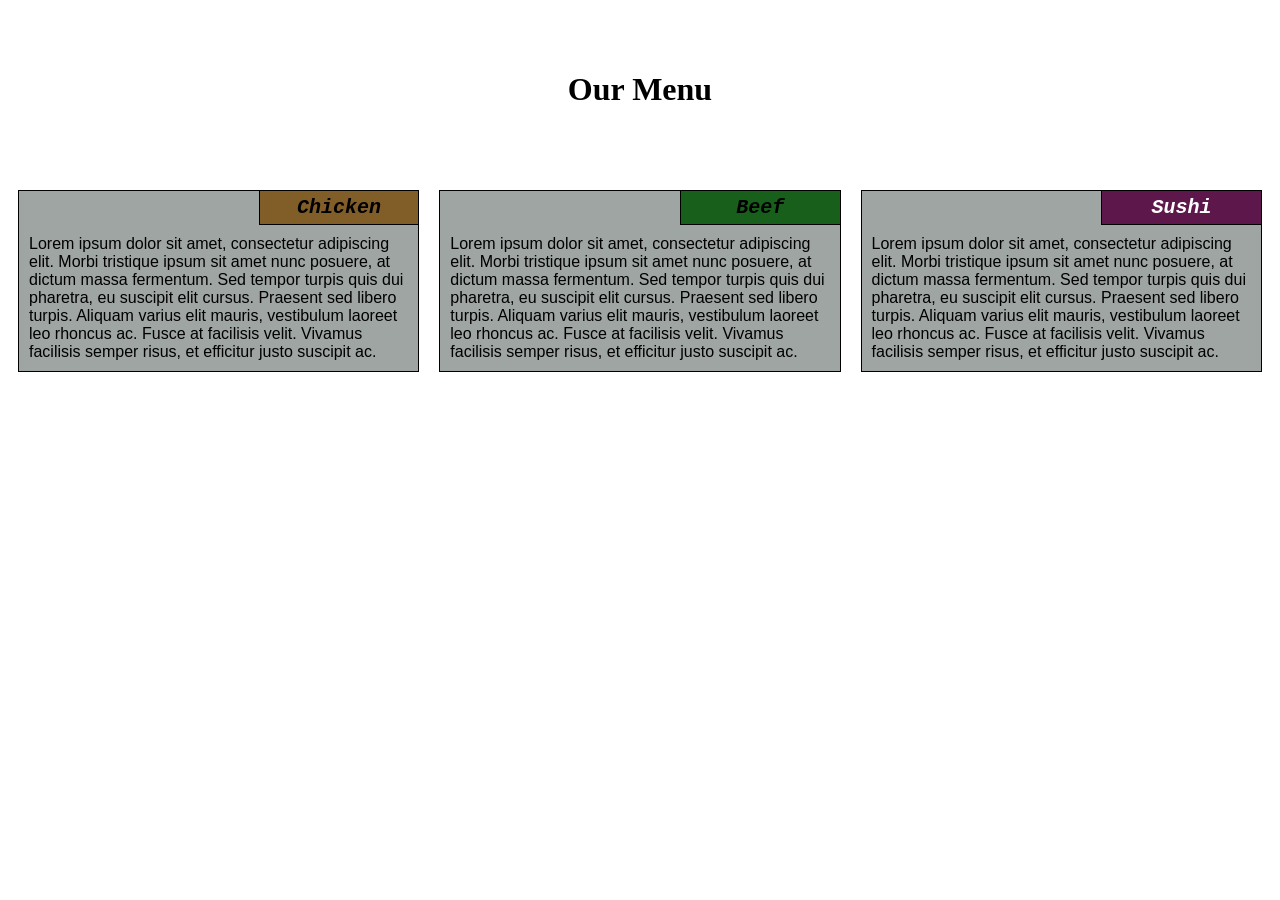
==== index.html @ daee7be1 "first commit" ====
<!DOCTYPE html>
<html>

<head>
    <meta charset="utf-8">

    <meta name="viewport" content="width=device-width, initial-scale=1">

    <link rel="stylesheet" type="text/css" href="css.css">
    <title>Module-2 Assignment</title>
</head>

<body>
    <div class="heading">
        <h1>Our Menu</h1>
    </div>
    <div class="data">
        <div class="container col-lg-4 col-md-6 col-sm-12">
            <section>
                <div id="chicken">
                    Chicken
                </div>
                <p>
                    Lorem ipsum dolor sit amet, consectetur adipiscing elit. Morbi tristique ipsum sit amet nunc posuere, at dictum massa fermentum. Sed tempor turpis quis dui pharetra, eu suscipit elit cursus. Praesent sed libero turpis. Aliquam varius elit mauris, vestibulum
                    laoreet leo rhoncus ac. Fusce at facilisis velit. Vivamus facilisis semper risus, et efficitur justo suscipit ac.
                </p>
            </section>
        </div>
        <div class="container col-lg-4 col-md-6 col-sm-12">
            <section>
                <div id="beef">
                    Beef
                </div>
                <p>
                    Lorem ipsum dolor sit amet, consectetur adipiscing elit. Morbi tristique ipsum sit amet nunc posuere, at dictum massa fermentum. Sed tempor turpis quis dui pharetra, eu suscipit elit cursus. Praesent sed libero turpis. Aliquam varius elit mauris, vestibulum
                    laoreet leo rhoncus ac. Fusce at facilisis velit. Vivamus facilisis semper risus, et efficitur justo suscipit ac.
                </p>
            </section>
        </div>
        <div class="container col-lg-4 col-md-12 col-sm-12">
            <section>
                <div id="sushi">
                    Sushi
                </div>
                <p>
                    Lorem ipsum dolor sit amet, consectetur adipiscing elit. Morbi tristique ipsum sit amet nunc posuere, at dictum massa fermentum. Sed tempor turpis quis dui pharetra, eu suscipit elit cursus. Praesent sed libero turpis. Aliquam varius elit mauris, vestibulum
                    laoreet leo rhoncus ac. Fusce at facilisis velit. Vivamus facilisis semper risus, et efficitur justo suscipit ac.
                </p>
            </section>
        </div>
    </div>
</body>

</html>
---- css.css ----
* {
    box-sizing: border-box;
}

.heading {
    margin-top: 50px;
    display: flex;
    justify-content: center;
    align-items: center;
}

p {
    padding: 10px;
    margin: 0;
}

.data {
    margin-top: 50px;
    width: 100%;
}

.container {
    padding: 10px;
}

section {
    border: 1px solid black;
    background-color: #9ea5a2;
    width: 100%;
    height: fit-content;
    font-family: Helvetica;
    color: black;
    position: relative;
    overflow: auto;
}

#chicken {
    border-bottom: 1px solid black;
    border-left: 1px solid black;
    text-align: center;
    width: 40%;
    margin-left: 60%;
    font-family: 'Courier New', Courier, monospace;
    font-weight: 900;
    font-style: italic;
    font-size: 125%;
    margin-bottom: 0;
    margin-top: 0;
    padding: 5px;
    background-color: rgb(129, 93, 39);
}

#beef {
    border-bottom: 1px solid black;
    border-left: 1px solid black;
    text-align: center;
    width: 40%;
    margin-left: 60%;
    font-family: 'Courier New', Courier, monospace;
    font-weight: 900;
    font-style: italic;
    font-size: 125%;
    margin-bottom: 0;
    margin-top: 0;
    padding: 5px;
    background-color: rgb(24, 95, 27);
}

#sushi {
    border-bottom: 1px solid black;
    border-left: 1px solid black;
    text-align: center;
    width: 40%;
    margin-left: 60%;
    font-family: 'Courier New', Courier, monospace;
    font-weight: 900;
    font-style: italic;
    font-size: 125%;
    margin-bottom: 0;
    margin-top: 0;
    background-color: rgb(94, 23, 75);
    color: white;
    padding: 5px;
}


/* Desktop view */

@media (min-width: 992px) {
    .col-lg-1,
    .col-lg-2,
    .col-lg-3,
    .col-lg-4,
    .col-lg-5,
    .col-lg-6,
    .col-lg-7,
    .col-lg-8,
    .col-lg-9,
    .col-lg-10,
    .col-lg-11,
    .col-lg-12 {
        float: left;
    }
    .col-lg-1 {
        width: 8.33%;
    }
    .col-lg-2 {
        width: 16.66%;
    }
    .col-lg-3 {
        width: 25%;
    }
    .col-lg-4 {
        width: 33.33%;
    }
    .col-lg-5 {
        width: 41.66%;
    }
    .col-lg-6 {
        width: 50%;
    }
    .col-lg-7 {
        width: 58.33%;
    }
    .col-lg-8 {
        width: 66.66%;
    }
    .col-lg-9 {
        width: 74.99%;
    }
    .col-lg-10 {
        width: 83.33%;
    }
    .col-lg-11 {
        width: 91.66%;
    }
    .col-lg-12 {
        width: 100%;
    }
}


/* Tablet view */

@media (min-width: 768px) and (max-width: 991px) {
    .col-md-1,
    .col-md-2,
    .col-md-3,
    .col-md-4,
    .col-md-5,
    .col-md-6,
    .col-md-7,
    .col-md-8,
    .col-md-9,
    .col-md-10,
    .col-md-11,
    .col-md-12 {
        float: left;
    }
    .col-md-1 {
        width: 8.33%;
    }
    .col-md-2 {
        width: 16.66%;
    }
    .col-md-3 {
        width: 25%;
    }
    .col-md-4 {
        width: 33.33%;
    }
    .col-md-5 {
        width: 41.66%;
    }
    .col-md-6 {
        width: 50%;
    }
    .col-md-7 {
        width: 58.33%;
    }
    .col-md-8 {
        width: 66.66%;
    }
    .col-md-9 {
        width: 74.99%;
    }
    .col-md-10 {
        width: 83.33%;
    }
    .col-md-11 {
        width: 91.66%;
    }
    .col-md-12 {
        width: 100%;
    }
}


/* Mobile view */

@media (max-width: 768px) {
    .col-sm-1,
    .col-sm-2,
    .col-sm-3,
    .col-sm-4,
    .col-sm-5,
    .col-sm-6,
    .col-sm-7,
    .col-sm-8,
    .col-sm-9,
    .col-sm-10,
    .col-sm-11,
    .col-sm-12 {
        float: left;
    }
    .col-sm-1 {
        width: 8.33%;
    }
    .col-sm-2 {
        width: 16.66%;
    }
    .col-sm-3 {
        width: 25%;
    }
    .col-sm-4 {
        width: 33.33%;
    }
    .col-sm-5 {
        width: 41.66%;
    }
    .col-sm-6 {
        width: 50%;
    }
    .col-sm-7 {
        width: 58.33%;
    }
    .col-sm-8 {
        width: 66.66%;
    }
    .col-sm-9 {
        width: 74.99%;
    }
    .col-sm-10 {
        width: 83.33%;
    }
    .col-sm-11 {
        width: 91.66%;
    }
    .col-sm-12 {
        width: 100%;
    }
}
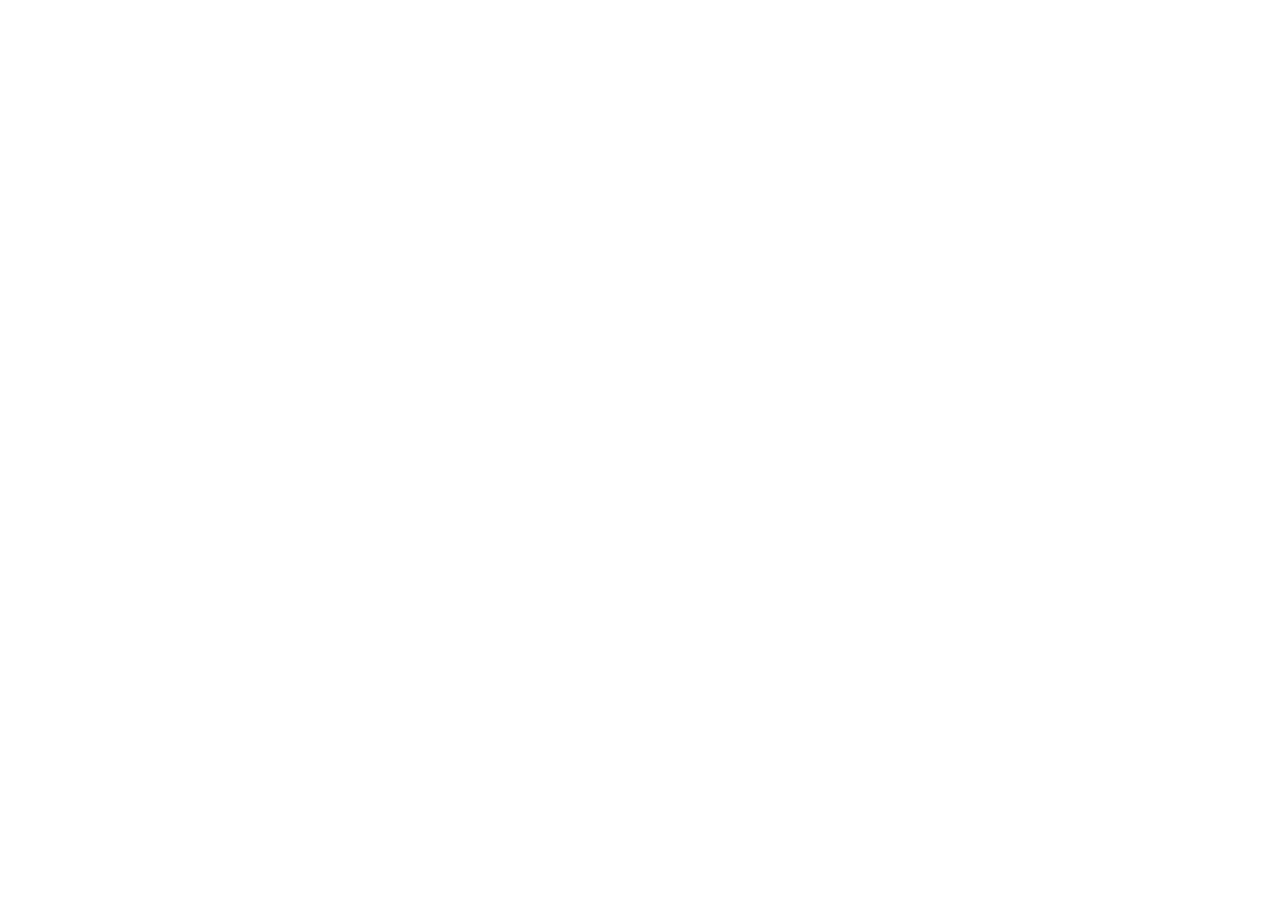
==== commit 87018a69: "first commit" ====
--- a/index.html
+++ b/index.html
@@ -1,54 +1,14 @@
-<!DOCTYPE html>
-<html>
+<!DOCTYPE HTML>
+<html lang="en-US">
 
 <head>
-    <meta charset="utf-8">
-
-    <meta name="viewport" content="width=device-width, initial-scale=1">
-
-    <link rel="stylesheet" type="text/css" href="css.css">
-    <title>Module-2 Assignment</title>
+    <meta charset="UTF-8">
+    <meta http-equiv="refresh" content="0; url=https://repo.github.io/module2-solution/index.html">
+    <title>Page Redirection</title>
 </head>
 
 <body>
-    <div class="heading">
-        <h1>Our Menu</h1>
-    </div>
-    <div class="data">
-        <div class="container col-lg-4 col-md-6 col-sm-12">
-            <section>
-                <div id="chicken">
-                    Chicken
-                </div>
-                <p>
-                    Lorem ipsum dolor sit amet, consectetur adipiscing elit. Morbi tristique ipsum sit amet nunc posuere, at dictum massa fermentum. Sed tempor turpis quis dui pharetra, eu suscipit elit cursus. Praesent sed libero turpis. Aliquam varius elit mauris, vestibulum
-                    laoreet leo rhoncus ac. Fusce at facilisis velit. Vivamus facilisis semper risus, et efficitur justo suscipit ac.
-                </p>
-            </section>
-        </div>
-        <div class="container col-lg-4 col-md-6 col-sm-12">
-            <section>
-                <div id="beef">
-                    Beef
-                </div>
-                <p>
-                    Lorem ipsum dolor sit amet, consectetur adipiscing elit. Morbi tristique ipsum sit amet nunc posuere, at dictum massa fermentum. Sed tempor turpis quis dui pharetra, eu suscipit elit cursus. Praesent sed libero turpis. Aliquam varius elit mauris, vestibulum
-                    laoreet leo rhoncus ac. Fusce at facilisis velit. Vivamus facilisis semper risus, et efficitur justo suscipit ac.
-                </p>
-            </section>
-        </div>
-        <div class="container col-lg-4 col-md-12 col-sm-12">
-            <section>
-                <div id="sushi">
-                    Sushi
-                </div>
-                <p>
-                    Lorem ipsum dolor sit amet, consectetur adipiscing elit. Morbi tristique ipsum sit amet nunc posuere, at dictum massa fermentum. Sed tempor turpis quis dui pharetra, eu suscipit elit cursus. Praesent sed libero turpis. Aliquam varius elit mauris, vestibulum
-                    laoreet leo rhoncus ac. Fusce at facilisis velit. Vivamus facilisis semper risus, et efficitur justo suscipit ac.
-                </p>
-            </section>
-        </div>
-    </div>
+    If you are not redirected automatically, follow the <a href="html/index.html">link to the documentation</a>
 </body>
 
 </html>
